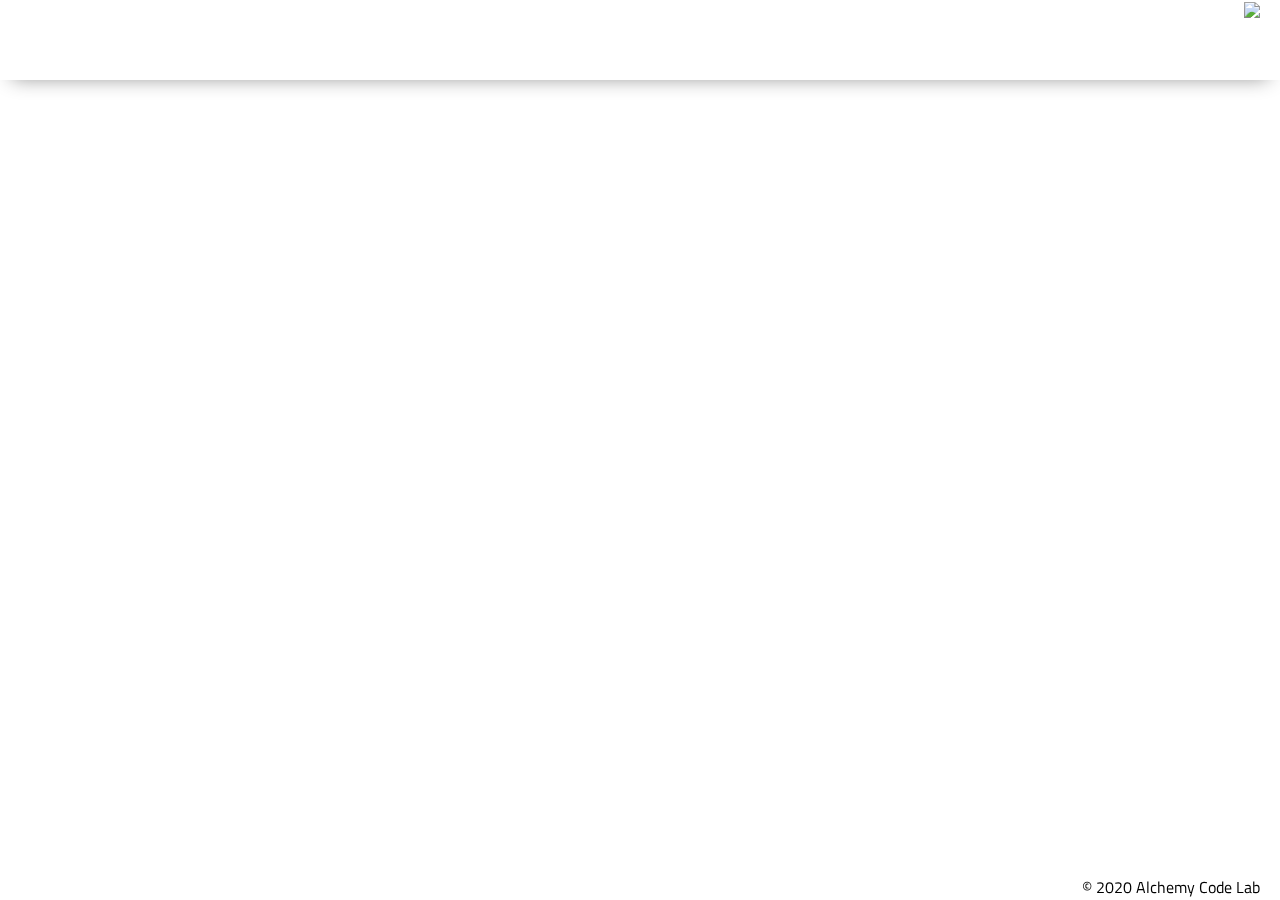
==== map/index.html @ 504fe6cd "sign up page setup and related necessary function progress" ====
<!DOCTYPE html>
<html lang="en">

<head>
    <meta charset="UTF-8">
    <meta name="viewport" content="width=device-width, initial-scale=1.0">
    <meta http-equiv="X-UA-Compatible" content="ie=edge">
    <link href="https://fonts.googleapis.com/css2?family=Titillium+Web:wght@300&display=swap" rel="stylesheet">
    <link rel="stylesheet" href="../styles/reset.css">
    <link rel="stylesheet" href="../styles/style.css">
    <link rel="stylesheet" href="../styles/home.css">
    <title>Document</title>
</head>

<body>
    <header>
        <div class="gutter-right logo">
            <img src="assets/big-logo.png"/>
        </div>
    </header>
    <main>
        <section class="main-section">
         
        </section>
    </main>
    <footer>
        <div class="copy gutter-right">&copy; 2020 Alchemy Code Lab</div>
    </footer>

    <script type="module" src="map.js"></script>
</body>

</html>
---- styles/style.css ----
body {
    /* https://coolors.co/generate and click export -> scss to get the colors to copy and paste below*/
    /* --color1: hsla(349, 69%, 76%, 1);
    --color2: hsla(207, 67%, 44%, 1);
    --color3: hsla(200, 61%, 56%, 1);
    --color4: hsla(187, 41%, 94%, 1);
    --color5: hsla(170, 28%, 95%, 1); */

    /* --color1: hsla(45, 86%, 83%, 1);
    --color2: hsla(135, 65%, 98%, 1);
    --color3: hsla(315, 37%, 86%, 1);
    --color4: hsla(45, 73%, 98%, 1);
    --color5: hsla(224, 40%, 79%, 1); */
    
    --header-height: 80px;
    --shadow: 0px 10px 20px -12px rgba(0,0,0,0.45);
    --gutter: 30px;
    --footer-height: 25px;
    
    font-family: 'Titillium Web', sans-serif;
    background-color: var(--color2);
}

main {
    display: flex;
    flex-direction: column;
    justify-content: center;
    align-items: center;
    margin-bottom: calc(var(--footer-height));
}

section {
    background-color: var(--color5);
    width: 1000px;
    max-width: 80%;
    display: flex;
    flex-direction: column;
    justify-content: center;
    align-items: center;
    padding-top: var(--gutter);
    padding-bottom: var(--gutter);
    margin-top: var(--gutter);
    margin-bottom: var(--gutter);
    border: solid 2px var(--color1);
}

header {
    display: flex;
    justify-content: flex-end;
    background-color: var(--color3);
    height: var(--header-height);
    box-shadow: var(--shadow);
}

footer {
    display: flex;
    justify-content: flex-end;
    background-color: var(--color3);
    box-shadow: var(--shadow);
}


h2 {
    font-size: 1.8rem;
    font-weight: bold;
}

.gutter-right {
    margin-right: 20px;
}

.main-logo {
    animation: pulse 5s infinite ease-in-out;
}

header img {
    height: var(--header-height);
}

p {
    margin: var(--gutter);
}
  
footer {
    position: fixed;
    width: 100%;
    bottom: 0;
    height: var(--footer-height);
    display: flex;
    justify-content: flex-end;
    background-color: var(--color3);
    box-shadow: var(--shadow);
}
  
  @keyframes pulse {
    20% {
      transform: rotate3d(-10, -10, -10, 50deg) scale(1.2);
    }

    40% {
        transform: rotate3d(10, 10, -10, 50deg) scale(1);
    }

    60% {
        transform: rotate3d(-10, 10, 10, 50deg) scale(1.2);
      }

    80% {
        transform: rotate3d(10, 10, 10, 50deg) scale(1);
    }

  }
---- styles/home.css ----
/* add home page styles here */
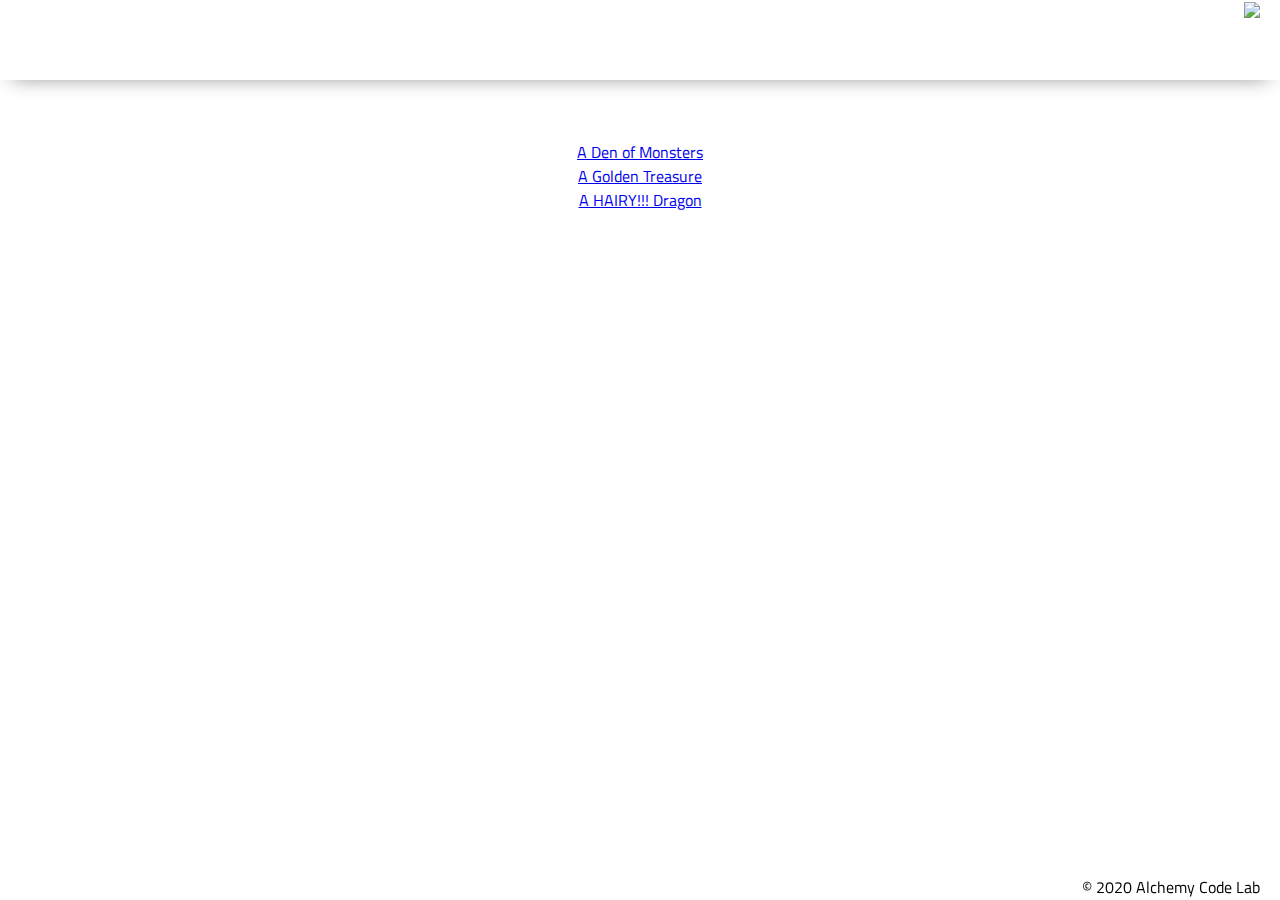
==== commit 32db5ddd: "maps setup" ====
--- a/map/index.html
+++ b/map/index.html
@@ -19,7 +19,7 @@
         </div>
     </header>
     <main>
-        <section class="main-section">
+        <section class="map-section">
          
         </section>
     </main>
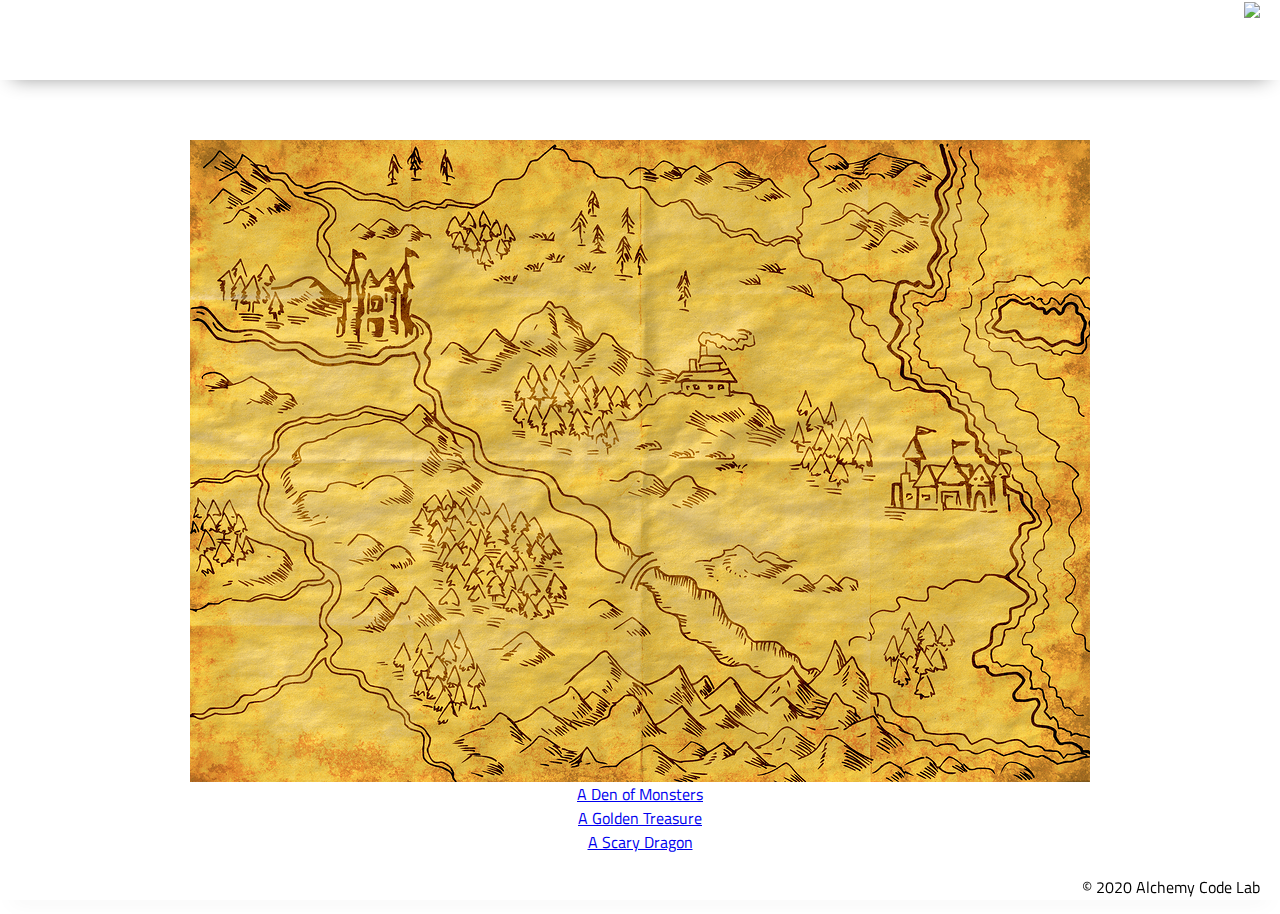
==== commit d3dee201: "map stuff" ====
--- a/map/index.html
+++ b/map/index.html
@@ -9,7 +9,7 @@
     <link rel="stylesheet" href="../styles/reset.css">
     <link rel="stylesheet" href="../styles/style.css">
     <link rel="stylesheet" href="../styles/home.css">
-    <title>Document</title>
+    <title>Map</title>
 </head>
 
 <body>
@@ -20,7 +20,7 @@
     </header>
     <main>
         <section class="map-section">
-         
+            <img src="../assets/map.jpeg">
         </section>
     </main>
     <footer>
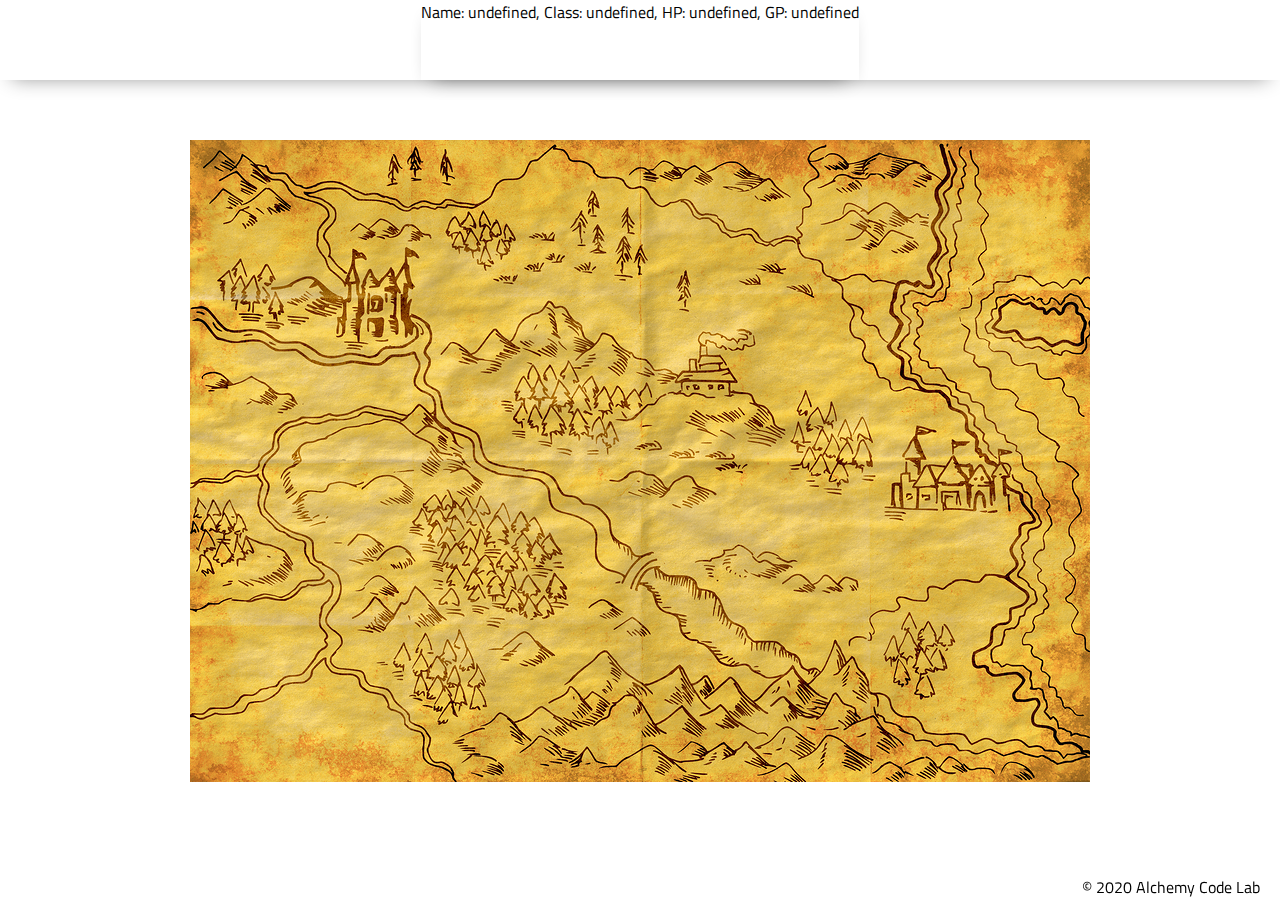
==== commit 62a7559a: "quests and game rough playthrough done" ====
--- a/map/index.html
+++ b/map/index.html
@@ -14,9 +14,7 @@
 
 <body>
     <header>
-        <div class="gutter-right logo">
-            <img src="assets/big-logo.png"/>
-        </div>
+
     </header>
     <main>
         <section class="map-section">
--- a/styles/style.css
+++ b/styles/style.css
@@ -47,6 +47,14 @@
 
 header {
     display: flex;
+    justify-content: center;
+    background-color: var(--color3);
+    height: var(--header-height);
+    box-shadow: var(--shadow);
+}
+
+header > div {
+    display: flex;
     justify-content: flex-end;
     background-color: var(--color3);
     height: var(--header-height);
@@ -58,6 +66,11 @@
     justify-content: flex-end;
     background-color: var(--color3);
     box-shadow: var(--shadow);
+}
+
+label input{
+    display: flex;
+    flex-direction: column;
 }
 
 
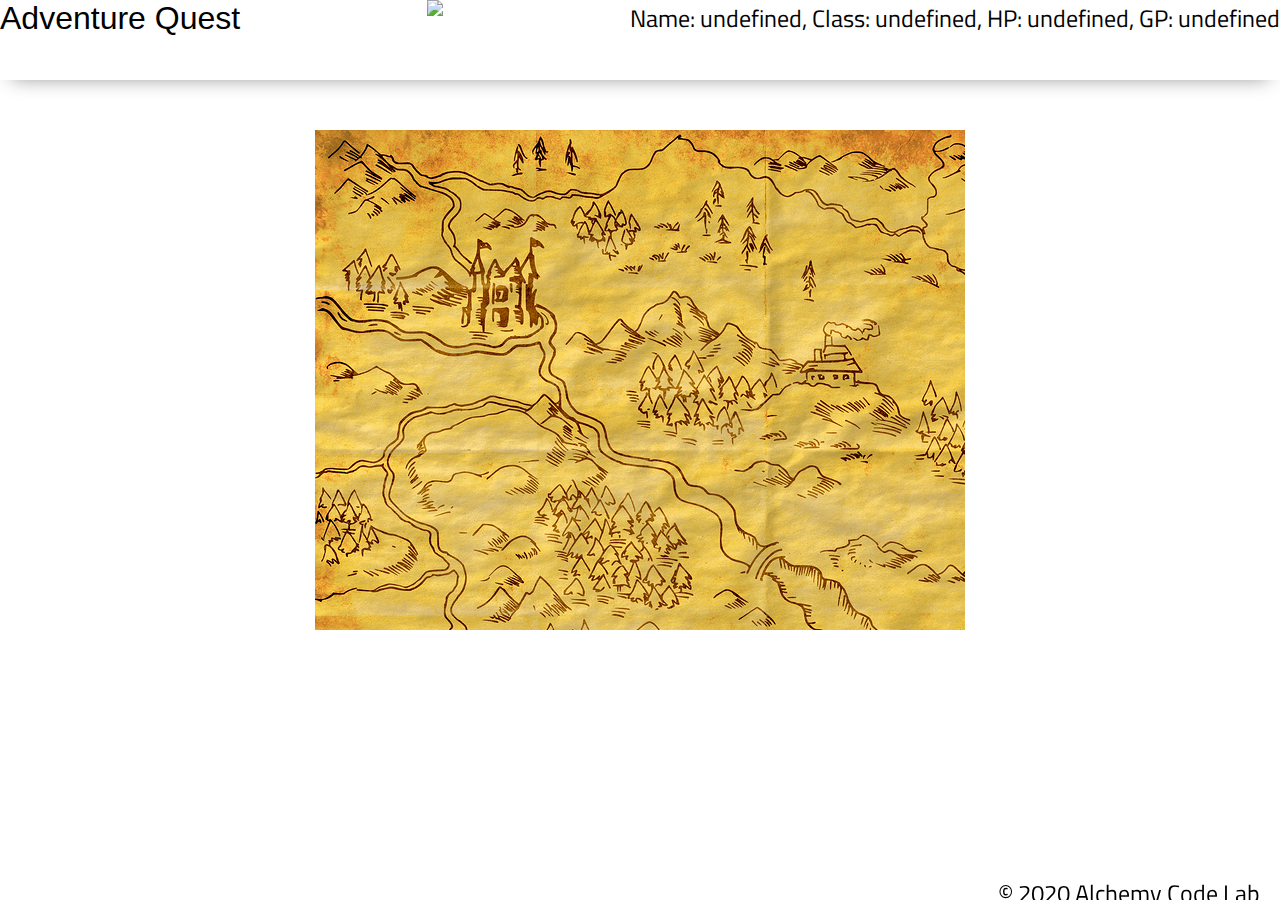
==== commit 7f743b2c: "Solution to map links" ====
--- a/map/index.html
+++ b/map/index.html
@@ -18,7 +18,6 @@
     </header>
     <main>
         <section class="map-section">
-            <img src="../assets/map.jpeg">
         </section>
     </main>
     <footer>
--- a/styles/style.css
+++ b/styles/style.css
@@ -45,20 +45,62 @@
     border: solid 2px var(--color1);
 }
 
+.quest-section{
+    display: flex;
+    /*position: relative;
+    background-image: url(../assets/map.jpg);
+    background-size: contain;
+    background-repeat: no-repeat;
+    width: 90vw;
+    height: calc(90vw * 642 / 900);
+    margin: auto;8?*/
+}
+
+.avatars{
+    display: flex;
+    margin-bottom: 5px;
+    font-size: 1.1em;
+    font-weight: bolder;
+    justify-content: space-evenly;
+    border: 1x solid black;
+}
+
+.choice-result{
+    background-color: var(--color5);
+    width: 1000px;
+    max-width: 80%;
+    display: none;
+    flex-direction: column;
+    justify-content: center;
+    align-items: center;
+    padding-top: var(--gutter);
+    padding-bottom: var(--gutter);
+    margin-top: var(--gutter);
+    margin-bottom: var(--gutter);
+    border: solid 2px var(--color1);
+}
+
 header {
     display: flex;
-    justify-content: center;
+    justify-content: space-between;
     background-color: var(--color3);
     height: var(--header-height);
     box-shadow: var(--shadow);
 }
 
-header > div {
+header > h1 {
+    display: flex;
+    justify-content: flex-start;
+    background-color: var(--color3);
+    font-family: Verdana, Tahoma, sans-serif;
+    font-size: 2rem;
+}
+
+div {
     display: flex;
     justify-content: flex-end;
     background-color: var(--color3);
-    height: var(--header-height);
-    box-shadow: var(--shadow);
+    font-size: 1.5rem;
 }
 
 footer {
@@ -73,6 +115,12 @@
     flex-direction: column;
 }
 
+.class-image{
+    display: flex;
+    justify-content: flex-end;
+    width: 20px;
+    height: 20px;
+}
 
 h2 {
     font-size: 1.8rem;
@@ -95,6 +143,21 @@
     margin: var(--gutter);
 }
   
+
+.map-section{
+    background-image: url('../assets/map.jpeg');
+    position: absolute;
+    top: 100px;
+    width: 650px;
+    height: 500px;
+}
+
+.quest{
+    position: absolute;
+    color: white;
+    text-shadow: 1px 1px 1px black;
+}
+
 footer {
     position: fixed;
     width: 100%;
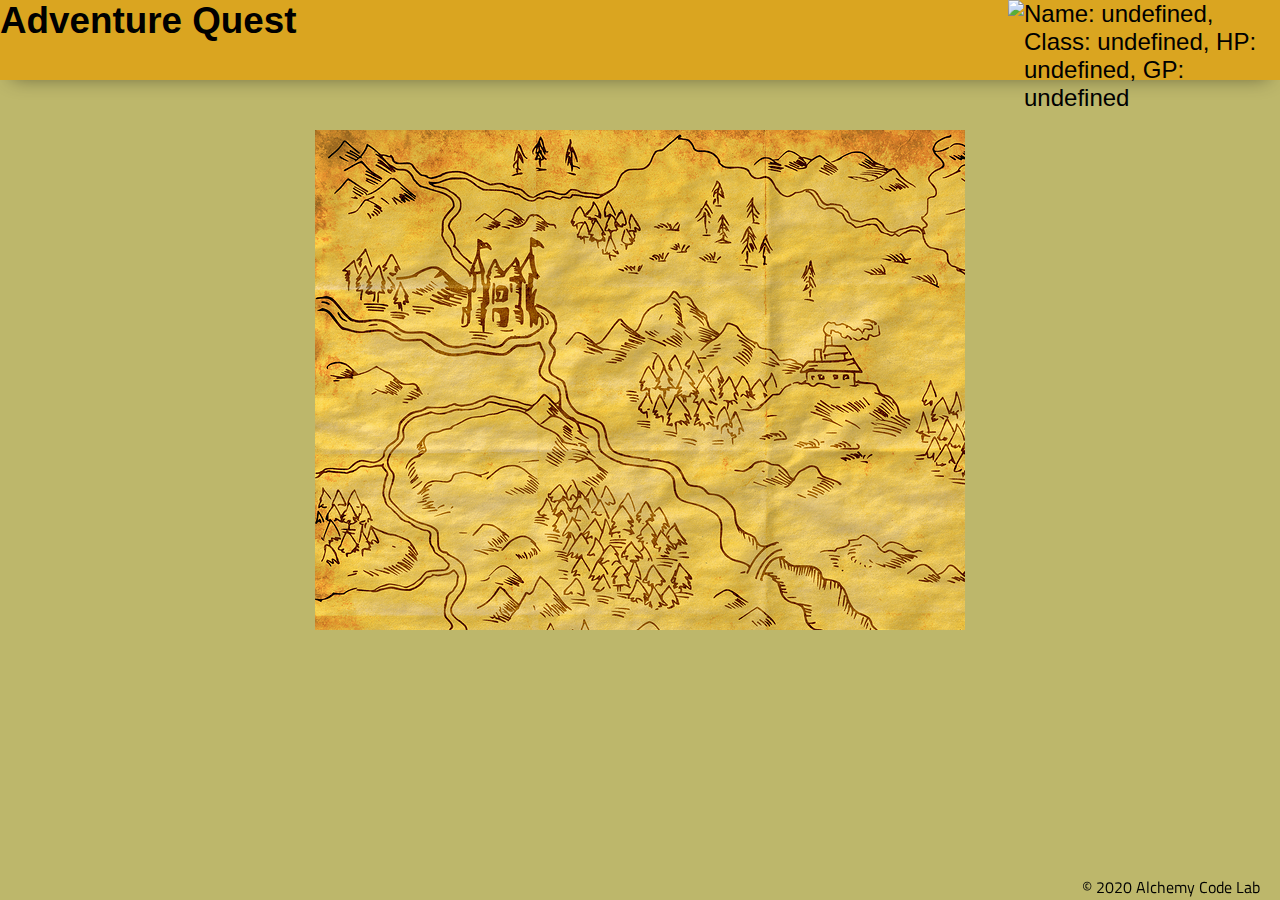
==== commit 69efc960: "fixes?" ====
--- a/map/index.html
+++ b/map/index.html
@@ -24,7 +24,7 @@
         <div class="copy gutter-right">&copy; 2020 Alchemy Code Lab</div>
     </footer>
 
-    <script type="module" src="map.js"></script>
+    <script type="module" src="./map.js"></script>
 </body>
 
 </html>
--- a/styles/style.css
+++ b/styles/style.css
@@ -1,25 +1,12 @@
 
-body {
-    /* https://coolors.co/generate and click export -> scss to get the colors to copy and paste below*/
-    /* --color1: hsla(349, 69%, 76%, 1);
-    --color2: hsla(207, 67%, 44%, 1);
-    --color3: hsla(200, 61%, 56%, 1);
-    --color4: hsla(187, 41%, 94%, 1);
-    --color5: hsla(170, 28%, 95%, 1); */
-
-    /* --color1: hsla(45, 86%, 83%, 1);
-    --color2: hsla(135, 65%, 98%, 1);
-    --color3: hsla(315, 37%, 86%, 1);
-    --color4: hsla(45, 73%, 98%, 1);
-    --color5: hsla(224, 40%, 79%, 1); */
-    
+body {    
     --header-height: 80px;
     --shadow: 0px 10px 20px -12px rgba(0,0,0,0.45);
     --gutter: 30px;
     --footer-height: 25px;
     
     font-family: 'Titillium Web', sans-serif;
-    background-color: var(--color2);
+    background-color: darkkhaki;
 }
 
 main {
@@ -31,7 +18,6 @@
 }
 
 section {
-    background-color: var(--color5);
     width: 1000px;
     max-width: 80%;
     display: flex;
@@ -47,13 +33,6 @@
 
 .quest-section{
     display: flex;
-    /*position: relative;
-    background-image: url(../assets/map.jpg);
-    background-size: contain;
-    background-repeat: no-repeat;
-    width: 90vw;
-    height: calc(90vw * 642 / 900);
-    margin: auto;8?*/
 }
 
 .avatars{
@@ -66,7 +45,6 @@
 }
 
 .choice-result{
-    background-color: var(--color5);
     width: 1000px;
     max-width: 80%;
     display: none;
@@ -81,24 +59,33 @@
 }
 
 header {
-    display: flex;
-    justify-content: space-between;
-    background-color: var(--color3);
+    position: relative;
+    display: grid;
+    grid-template-columns: 2fr 2fr 1fr;
+    justify-content: right;
+    background-color: goldenrod;
     height: var(--header-height);
     box-shadow: var(--shadow);
 }
 
 header > h1 {
     display: flex;
-    justify-content: flex-start;
-    background-color: var(--color3);
-    font-family: Verdana, Tahoma, sans-serif;
-    font-size: 2rem;
+    flex-direction: flex-start;
+    font-family:Arial, Helvetica, sans-serif;
+    font-size: 2.3rem;
+    font-weight: bolder;
 }
 
-div {
+.header-img{
     display: flex;
-    justify-content: flex-end;
+    justify-self: right;
+    height: 50%;
+}
+
+.header-player-info {
+    display: flex;
+    justify-self: right;
+    font-family: Impact, Haettenschweiler, 'Arial Narrow Bold', sans-serif;
     background-color: var(--color3);
     font-size: 1.5rem;
 }
@@ -122,6 +109,10 @@
     height: 20px;
 }
 
+img{
+    max-height: 400px;
+}
+
 h2 {
     font-size: 1.8rem;
     font-weight: bold;
@@ -142,7 +133,6 @@
 p {
     margin: var(--gutter);
 }
-  
 
 .map-section{
     background-image: url('../assets/map.jpeg');
@@ -154,7 +144,9 @@
 
 .quest{
     position: absolute;
-    color: white;
+    color: rgb(255,255,255);
+    font-family:'Segoe UI', Tahoma, Geneva, Verdana, sans-serif;
+    font-size: larger;
     text-shadow: 1px 1px 1px black;
 }
 
@@ -168,22 +160,22 @@
     background-color: var(--color3);
     box-shadow: var(--shadow);
 }
-  
-  @keyframes pulse {
-    20% {
-      transform: rotate3d(-10, -10, -10, 50deg) scale(1.2);
+
+@keyframes pulse {
+20% {
+    transform: rotate3d(-10, -10, -10, 50deg) scale(1.2);
+}
+
+40% {
+    transform: rotate3d(10, 10, -10, 50deg) scale(1);
+}
+
+60% {
+    transform: rotate3d(-10, 10, 10, 50deg) scale(1.2);
     }
 
-    40% {
-        transform: rotate3d(10, 10, -10, 50deg) scale(1);
-    }
+80% {
+    transform: rotate3d(10, 10, 10, 50deg) scale(1);
+}
 
-    60% {
-        transform: rotate3d(-10, 10, 10, 50deg) scale(1.2);
-      }
-
-    80% {
-        transform: rotate3d(10, 10, 10, 50deg) scale(1);
-    }
-
-  }
+}
